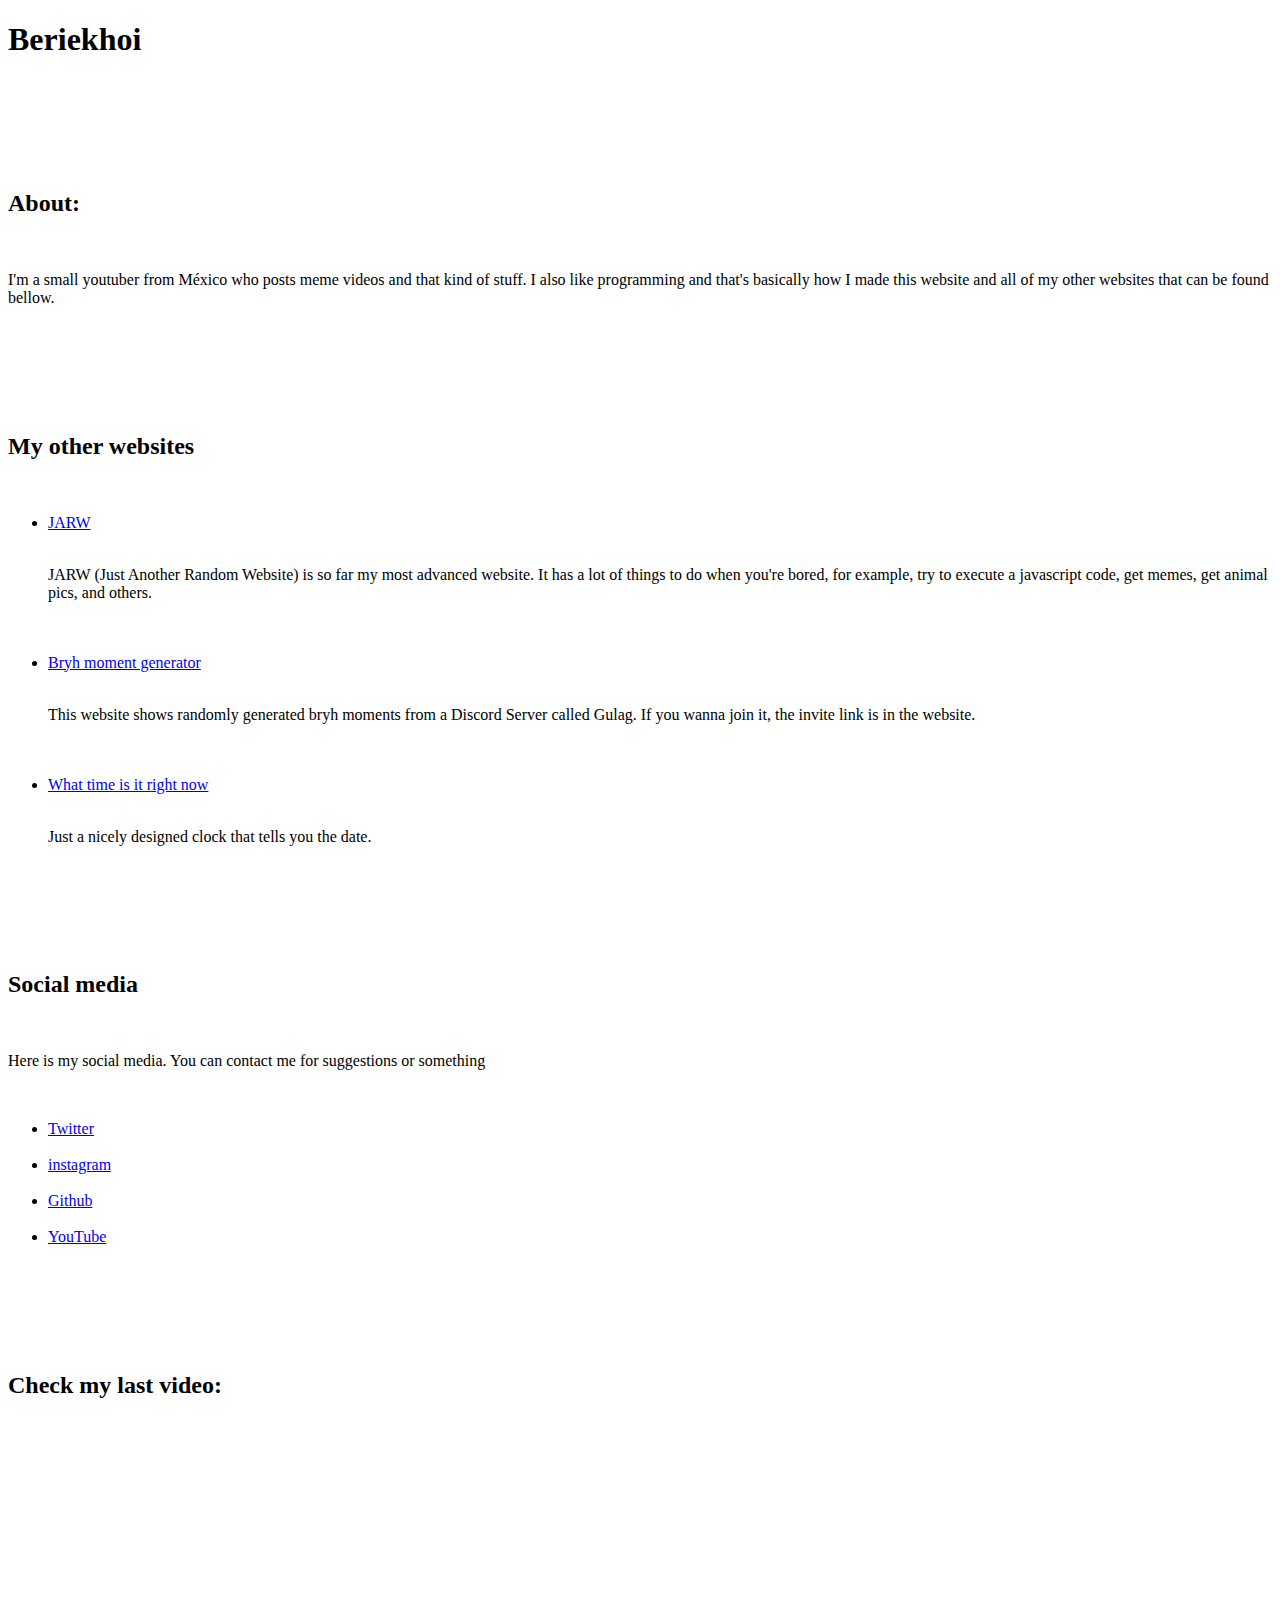
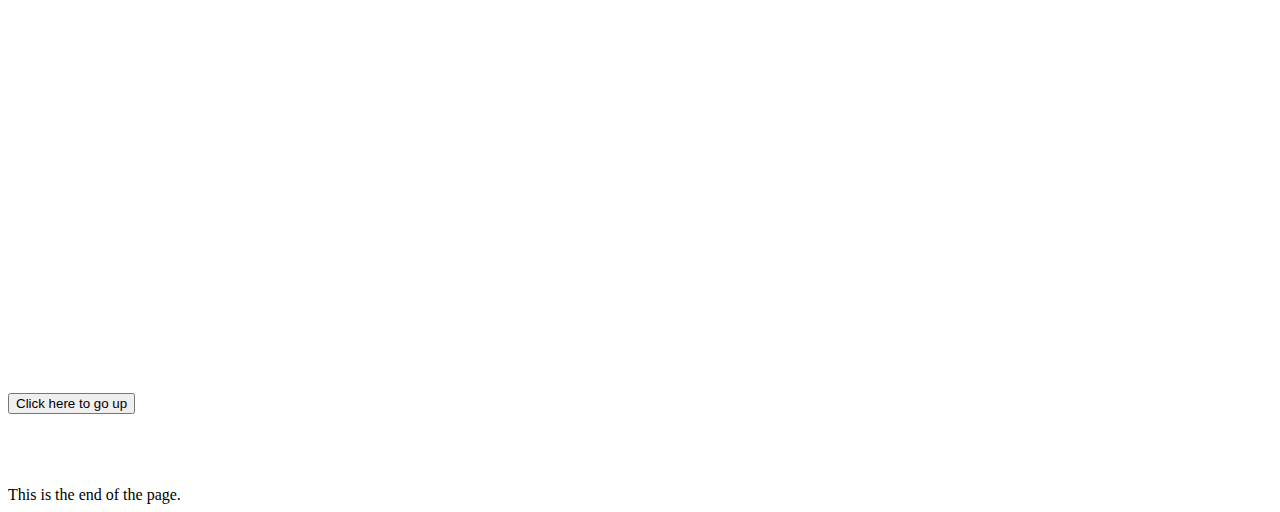
==== index.html @ a7a9635f "Main (index) file" ====
<!DOCTYPE html>
<html lang="en">
<head>
    <meta charset="UTF-8">
    <link rel="shortcut icon" href="Beriekhoi Original.png" type="image/x-icon">
    <link rel="stylesheet" href="drip.css">
    <meta name="viewport" content="width=device-width, initial-scale=1.0">
    <title>Beriekhoi</title>
</head>
<body>
    <h1>Beriekhoi</h1>
    <br><br><br><br><br>
    <div>
        <h2>About:</h2>
        <br>
        <p>I'm a small youtuber from México who posts meme videos and that kind of stuff. I also like programming and that's basically how I made this website and all of my other websites that can be found bellow.</p>
    </div>
    <br><br><br><br><br>
    <div>
        <h2>My other websites</h2>
        <br>
        <ul>
            <li><a target="_blank" href="https://jarw.netlify.app">JARW</a></li>
            <br>
            <p>JARW (Just Another Random Website) is so far my most advanced website. It has a lot of things to do when you're bored, for example, try to execute a javascript code, get memes, get animal pics, and others.</p>
            <br><br>
            <li><a target="_blank" href="https://bryhmomentgenerator.netlify.app/">Bryh moment generator</a></li>
            <br>
            <p>This website shows randomly generated bryh moments from a Discord Server called Gulag. If you wanna join it, the invite link is in the website.</p>
            <br><br>
            <li><a target="_blank" href="https://whattimeisitrightnow.netlify.app/">What time is it right now</a></li>
            <br>
            <p>Just a nicely designed clock that tells you the date.</p>
        </ul>
    </div>
    <br><br><br><br><br>
    <div>
        <h2>Social media</h2>
        <br>
        <p>Here is my social media. You can contact me for suggestions or something</p>
        <br>
        <ul>
            <li><a target="_blank" href="https://twitter.com/beriekhoi">Twitter</a></li>
            <br> 
            <li><a target="_blank" href="https://instagram.com/beriekhoi.yt">instagram</a></li>
            <br> 
            <li><a target="_blank" href="https://github.com/beriekhoi">Github</a></li>
            <br> 
            <li><a target="_blank" href="https://www.youtube.com/channel/UC2A8LFu1N6iDDLuiDw8ygiA">YouTube</a></li>
        </ul>
    </div>
    <br><br><br><br><br>
    <div>
        <h2>Check my last video:</h2>
        <iframe width="900" height="480" src="https://www.youtube.com/embed/MTk35P-dYV0" frameborder="0" allow="accelerometer; autoplay; clipboard-write; encrypted-media; gyroscope; picture-in-picture" allowfullscreen></iframe>
    </div>
    <br><br><br><br><br>
    <button id="top">Click here to go up</button>
    <br><br><br><br><br>
    <footer>This is the end of the page.</footer>
    <script src="script.js"></script>
</body>
</html>
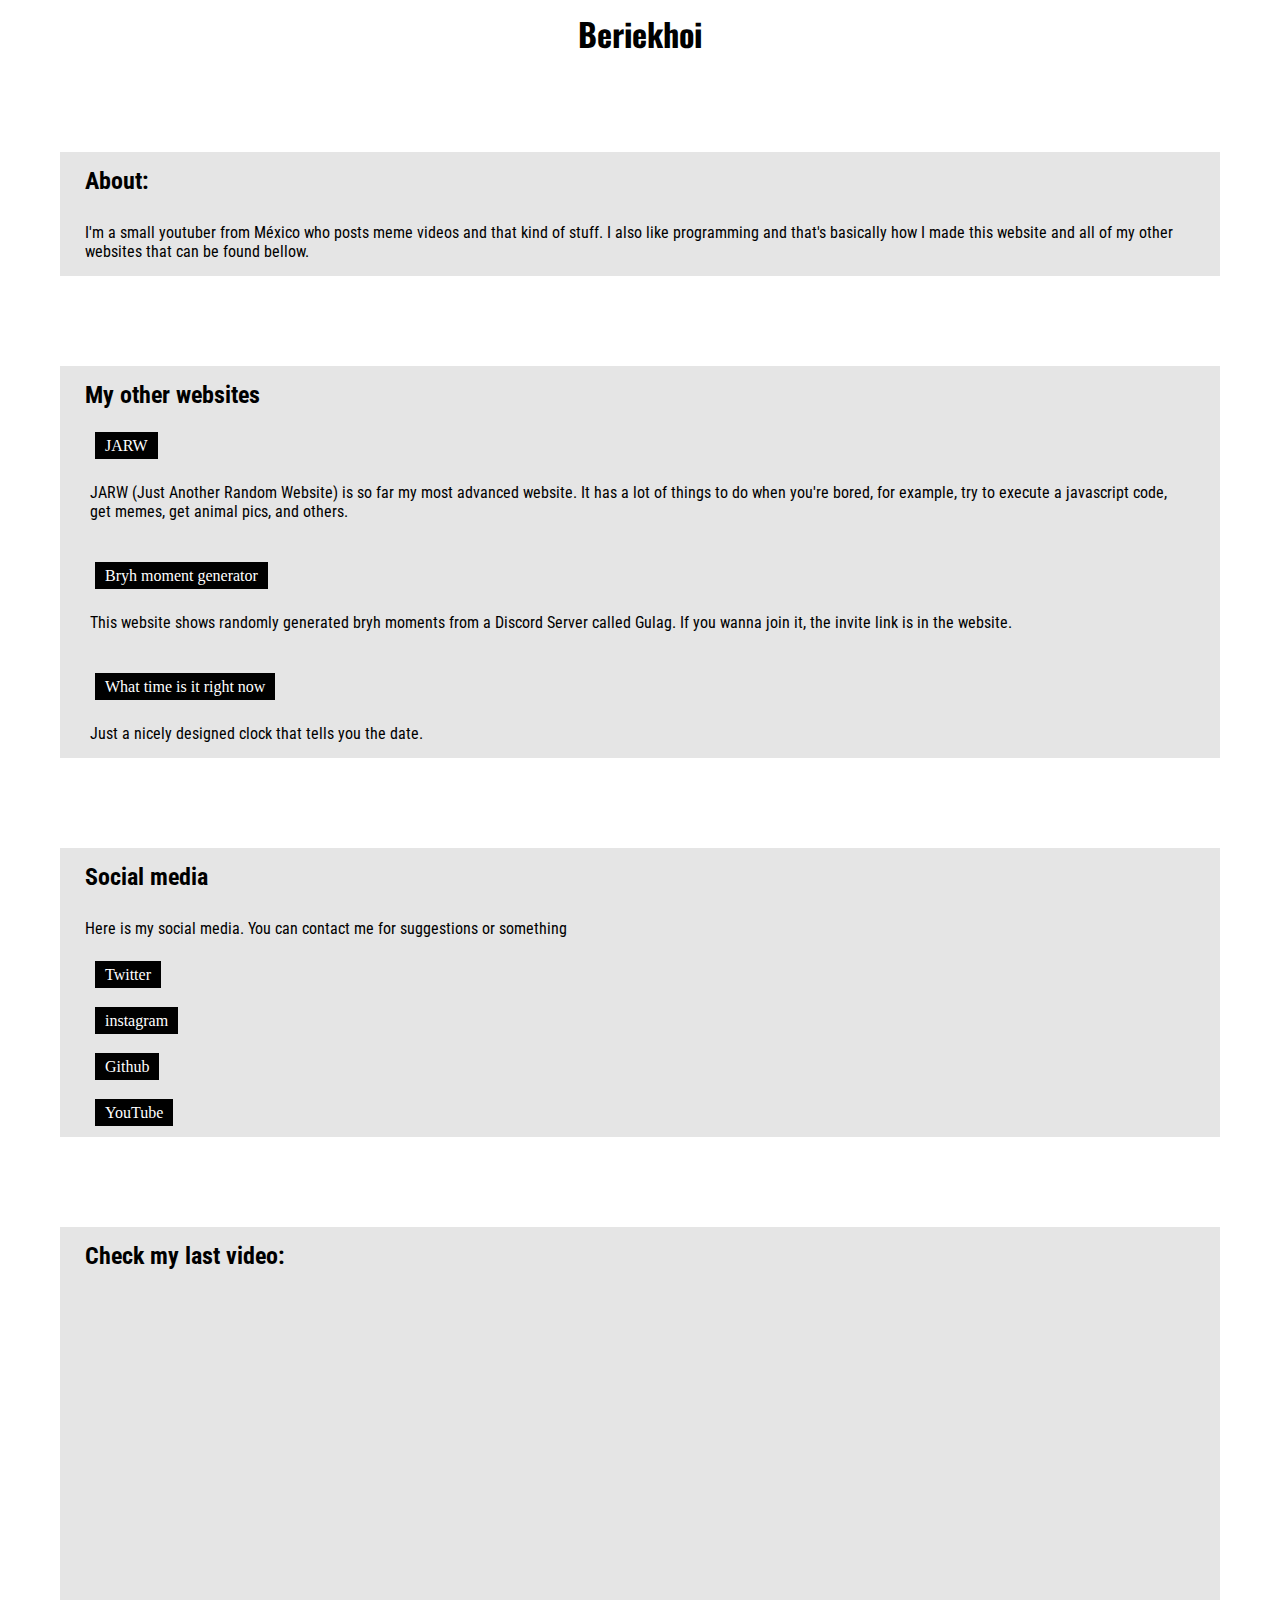
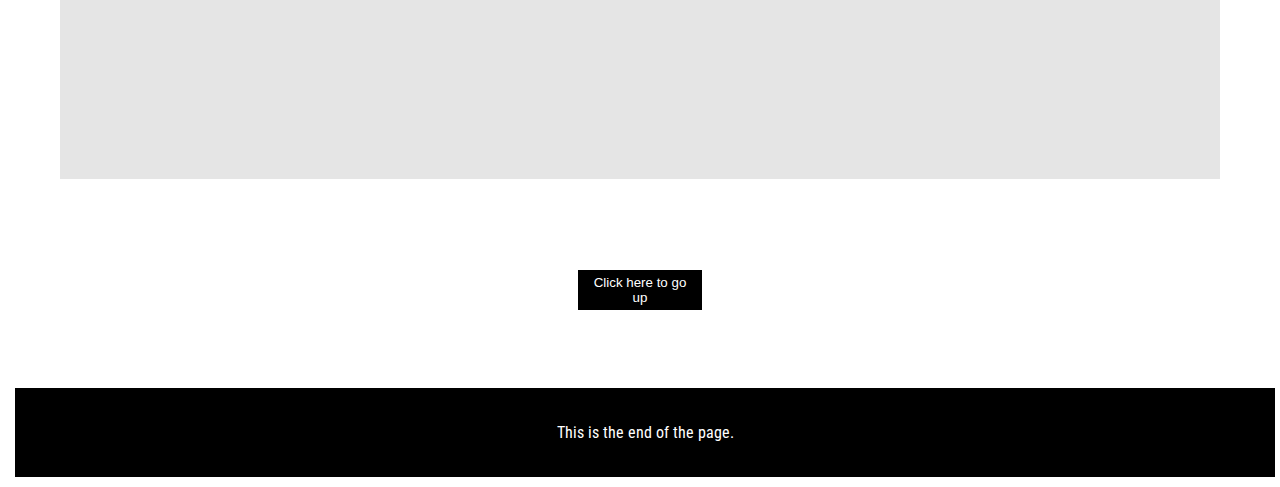
==== commit ac513d31: "Main (index) file" ====
--- a/index.html
+++ b/index.html
@@ -2,6 +2,9 @@
 <html lang="en">
 <head>
     <meta charset="UTF-8">
+    <meta name="description" content="Beriekhoi's official website. Some day I'll have my own domain">
+    <meta name="title" content="Beriekhoi">
+    <meta name="keywords" content="Beriekhoi, memes, youtube, youtuber, beriek">
     <link rel="shortcut icon" href="Beriekhoi Original.png" type="image/x-icon">
     <link rel="stylesheet" href="drip.css">
     <meta name="viewport" content="width=device-width, initial-scale=1.0">
--- a/drip.css
+++ b/drip.css
@@ -0,0 +1,81 @@
+@import url('https://fonts.googleapis.com/css2?family=Roboto+Condensed:wght@300&display=swap');
+@import url('https://fonts.googleapis.com/css2?family=Oswald&display=swap');
+*{
+	margin: 5px;;
+	-webkit-box-sizing: border-box;
+	box-sizing: border-box;
+	-moz-box-sizing: border-box;
+	padding:0;
+}
+body{
+    background-image: url(https://inspirationfeed.com/wp-content/uploads/2016/08/mobile_wallpaper_by_maria_shanina-min.png);
+    background-position: center;
+    background-repeat: no-repeat;
+    background-attachment: fixed;
+    background-size: cover;
+}
+html{
+    scroll-behavior: smooth;
+}
+h1{
+    font-family: Oswald;
+    text-align: center;
+}
+div{
+    background-color: rgba(204, 204, 204, 0.5);
+    padding: 10px 20px; 
+    margin: 0px 50px;
+}
+p,h2{
+    font-family: "Roboto Condensed";
+}
+ul li{
+    list-style-type: none;
+}
+a{
+    background-color: black;
+    color: white;
+    padding:5px 10px;
+    text-decoration: none;
+}
+a:hover{
+    background-color: white;
+    color: black;
+}
+::-webkit-scrollbar {
+    width: 20px;
+  }
+::-webkit-scrollbar-track {
+    box-shadow: inset 0 0 5px grey;
+    border-radius: 30px;
+}
+::-webkit-scrollbar-thumb {
+    background-color: #CBFF00;
+    border-radius: 10px;
+}
+footer{
+    position:static;
+    padding:25px 20px;
+    left: 0;
+    bottom: 0;
+    width: 100%;
+    background-color: black;
+    color: white;
+    text-align: center;
+    border: 10px solid black;
+    font-family: "Roboto Condensed";
+    background-size: cover;
+}
+button{
+    margin: auto 45%;
+    padding: 5px 10px;
+    border: 1px solid white;
+    background-color: black;
+    color: white;
+    cursor: pointer;
+}
+button:hover{
+    background-color: white;
+    border: 1px solid black;
+    color: black;
+}